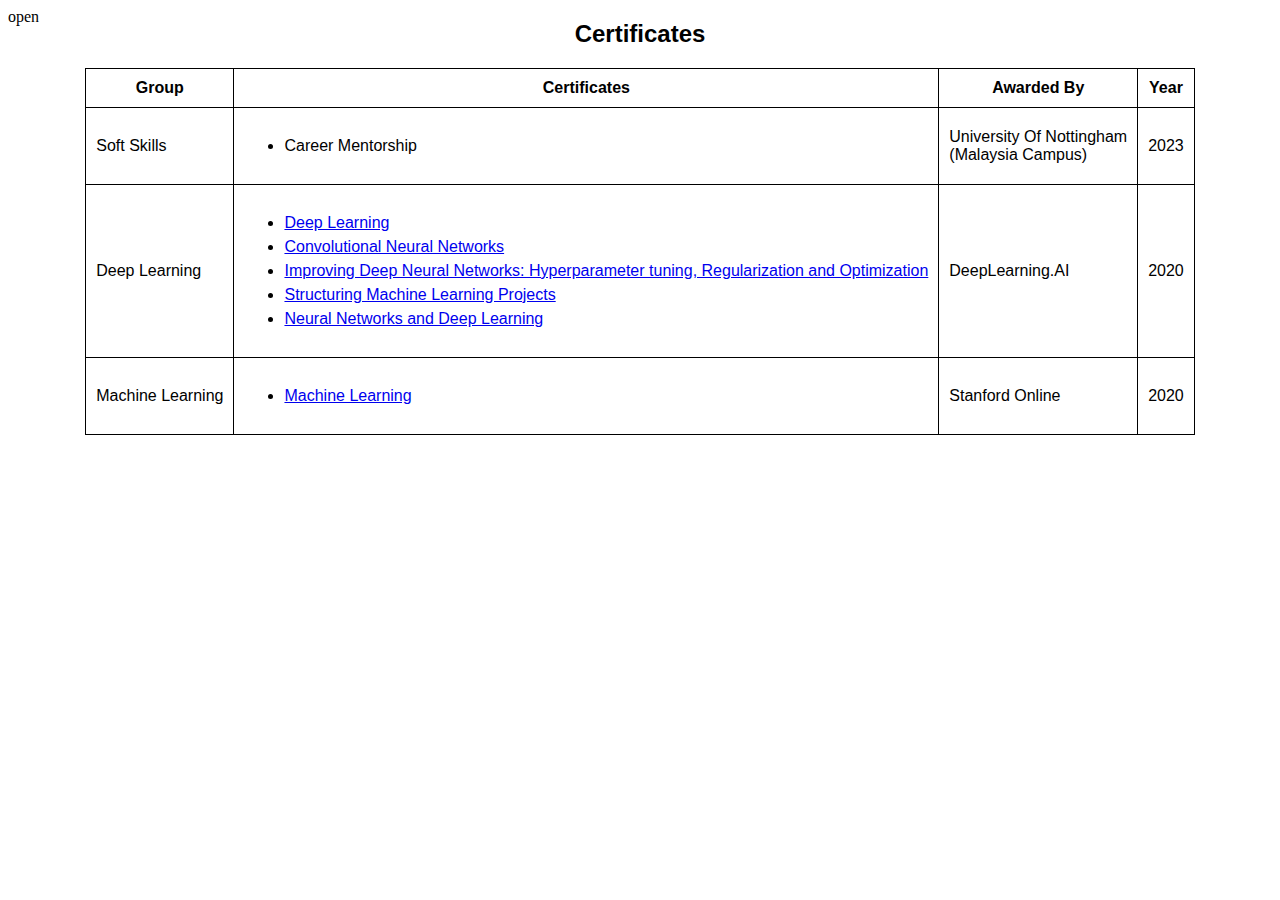
==== certificates.html @ 1027e442 "Create certificates.html" ====
<!DOCTYPE html>
<html>

<head>

<title>Aqwam's Portfolio</title>

<link rel="stylesheet" href="style.css">

</head>

<body>

<object data="sidebar.html" class="sidebar"></object>

<h2>Certificates</h2>

<table class = "center">
	<tr>
		<th>Group</th>
		<th>Certificates</th>
		<th>Awarded By</th>
		<th>Year</th>
	</tr>
	<tr>
		<td>Soft Skills</td>
		<td>
			<ul>
				<li>Career Mentorship</li>
			</ul>
		</td>
		<td>University Of Nottingham 
		<br>(Malaysia Campus)</td>
		<td>2023</td>
	</tr>
	<tr>
		<td>Deep Learning</td>
		<td>
			<ul>
				<li><a href="https://coursera.org/verify/specialization/3SJFZM7ZPDZS">Deep Learning</a></li>
				<li><a href="https://coursera.org/verify/ZZS8TFAGGNW9">Convolutional Neural Networks</a></li>
				<li><a href="https://coursera.org/verify/8RFGAXVK2THQ">Improving Deep Neural Networks: Hyperparameter tuning, Regularization and Optimization</a></li>
				<li><a href="https://coursera.org/verify/4UHVY7NJW59F">Structuring Machine Learning Projects</a></li>
				<li><a href="https://coursera.org/verify/2X6P8CLXGCAY">Neural Networks and Deep Learning</a></li>
			</ul>
		</td>
		<td>DeepLearning.AI</td>
		<td>2020</td>
	</tr>
	<tr>
		<td>Machine Learning</td>
		<td>
			<ul>
				<li><a href="https://coursera.org/verify/MGYTY9BKB76A">Machine Learning</a></li>
			</ul>
		</td>
		<td>Stanford Online</td>
		<td>2020</td>
	</tr>
	
</table>

</body>
</html>
---- style.css ----
h1 {
	
	font-family: Arial, sans-serif;
	text-align: center;
}

h2 {
	
	font-family: Arial, sans-serif;
	text-align: center;
}

h3 {
	
	font-family: Arial, sans-serif;
	text-align: center;
}

table, th, td {
	
  border: 1px solid black;
  border-collapse: collapse;
  font-family: Arial, sans-serif;
  padding: 10px
  
}

table.center {
	
	margin-left: auto; 
	margin-right: auto; 
	
}

img.center {
  display: block;
  margin-left: auto;
  margin-right: auto;
  width: 50%;
}

div.column {
	
	float: left;
	width: 33.33%;
	
}

div.reset {
	
	float: middle;
	width: 100%;
	
}

div.row:after {
	
	content: “”;
	display: table;
	clear: both;

}

ul li { 

	padding: 3px 0px; 

}

/* The side navigation menu */
div.sidebar {
  height: 100%; /* 100% Full-height */
  width: 0; /* 0 width - change this with JavaScript */
  position: fixed; /* Stay in place */
  z-index: 1; /* Stay on top */
  top: 0; /* Stay at the top */
  left: 0;
  background-color: #000080;
  overflow-x: hidden; /* Disable horizontal scroll */
  padding-top: 60px; /* Place content 60px from the top */
  transition: 0.5s; /* 0.5 second transition effect to slide in the sidenav */
}

/* The navigation menu links */
div.sidebar a {
  padding: 8px 8px 8px 32px;
  text-decoration: none;
  font-size: 20px;
  color: #818181;
  display: block;
  transition: 0.3s;
}

/* When you mouse over the navigation links, change their color */
div.sidebar a:hover {
  color: #f1f1f1;
}

/* Position and style the close button (top right corner) */
div.sidebar .closebutton {
  position: absolute;
  top: 0;
  right: 25px;
  font-size: 36px;
  margin-left: 50px;
}

/* On smaller screens, where height is less than 450px, change the style of the sidenav (less padding and a smaller font size) */
@media screen and (max-height: 450px) {
  div.sidebar {padding-top: 15px;}
  div.sidebar a {font-size: 18px;}
}

object.sidebar {
	position: absolute;
	top: 0;
	left: 0;
	height: 100%;
	width: 100%;
	z-index: 10;
	
}
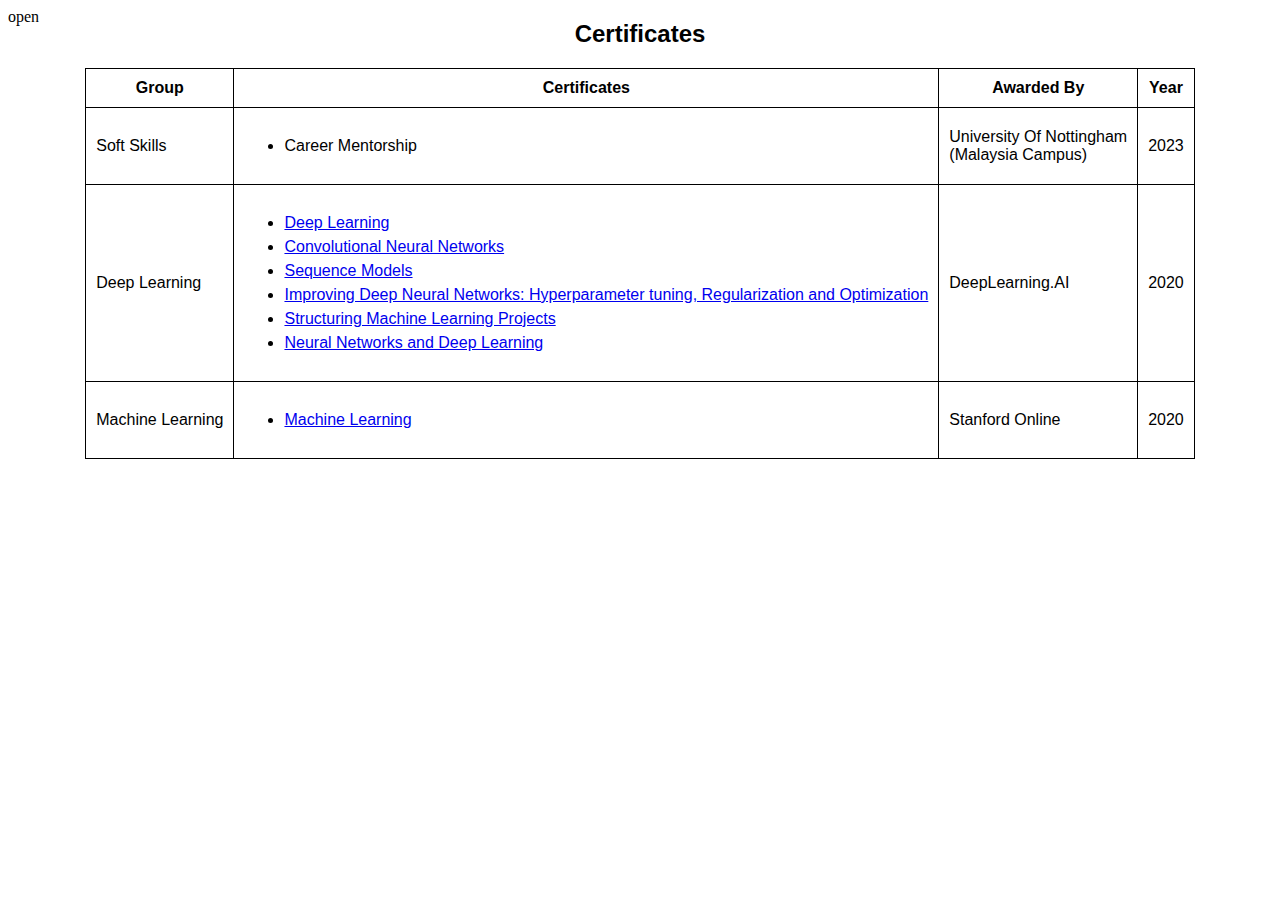
==== commit dbb9098e: "Update certificates.html" ====
--- a/certificates.html
+++ b/certificates.html
@@ -39,6 +39,7 @@
 			<ul>
 				<li><a href="https://coursera.org/verify/specialization/3SJFZM7ZPDZS">Deep Learning</a></li>
 				<li><a href="https://coursera.org/verify/ZZS8TFAGGNW9">Convolutional Neural Networks</a></li>
+				<li><a href="https://coursera.org/verify/YUTHKTAMMVKT">Sequence Models</a></li>
 				<li><a href="https://coursera.org/verify/8RFGAXVK2THQ">Improving Deep Neural Networks: Hyperparameter tuning, Regularization and Optimization</a></li>
 				<li><a href="https://coursera.org/verify/4UHVY7NJW59F">Structuring Machine Learning Projects</a></li>
 				<li><a href="https://coursera.org/verify/2X6P8CLXGCAY">Neural Networks and Deep Learning</a></li>
--- a/style.css
+++ b/style.css
@@ -116,7 +116,7 @@
 	top: 0;
 	left: 0;
 	height: 100%;
-	width: 100%;
-	z-index: 10;
+	width: 20%;
+	z-index: 1;
 	
 }
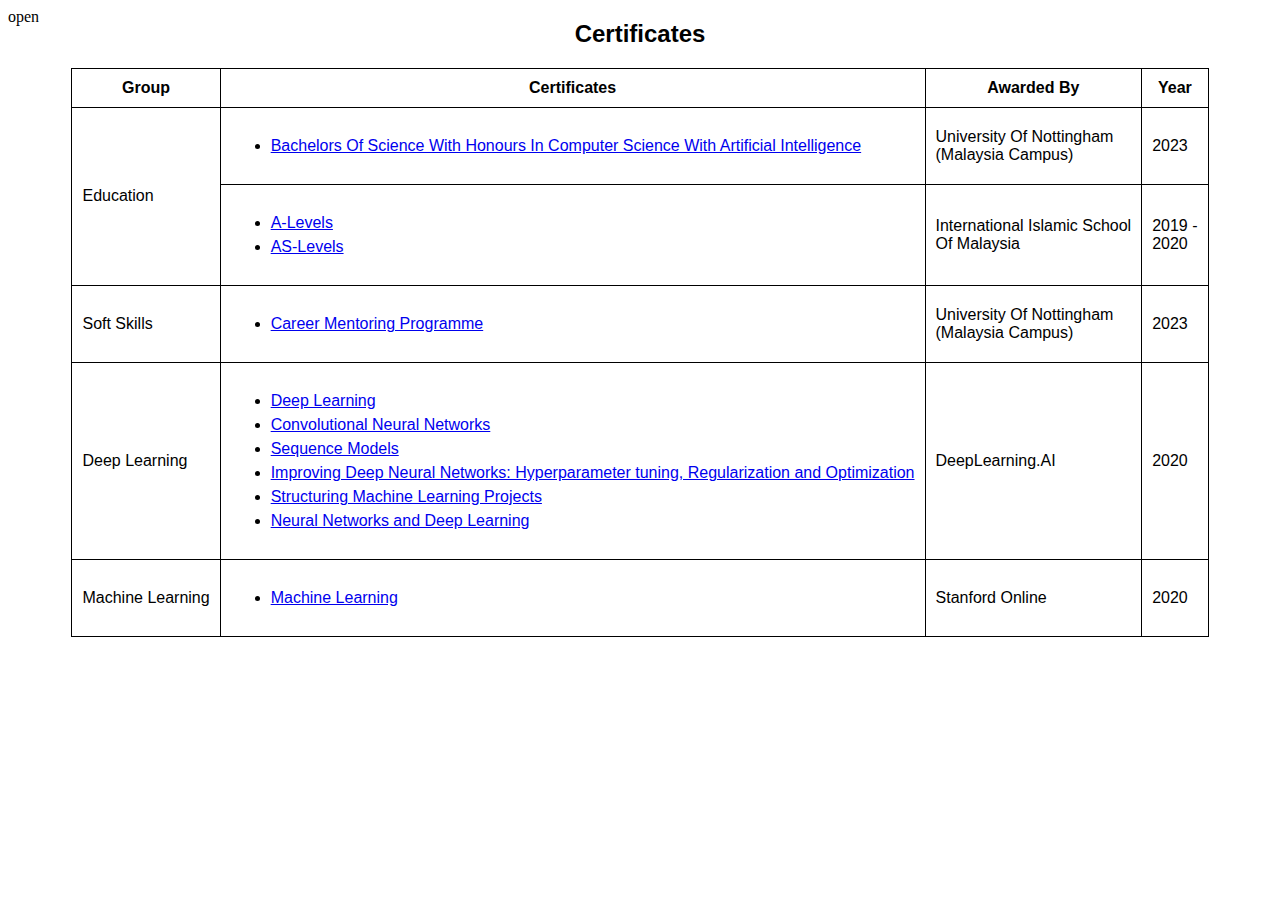
==== commit 9e715118: "Update certificates.html" ====
--- a/certificates.html
+++ b/certificates.html
@@ -23,13 +23,34 @@
 		<th>Year</th>
 	</tr>
 	<tr>
+		<td rowspan="2">Education</td>
+		<td>
+			<ul>
+				<li><a href="certificates_folder/degree.pdf">Bachelors Of Science With Honours In Computer Science With Artificial Intelligence</li></td>
+			</ul>
+		<td>University Of Nottingham 
+		<br>(Malaysia Campus)</td>
+		<td>2023</td>
+	<tr>
+		<td>
+			<ul>
+				<li><a href="certificates_folder/a-level.pdf">A-Levels</li>
+				<li><a href="certificates_folder/as-level.pdf">AS-Levels</li>
+			</ul>
+		</td>
+		<td>International Islamic School 
+		<br>Of Malaysia</td>
+		<td>2019 -
+		<br>2020</td>
+	</tr>
+	<tr>
 		<td>Soft Skills</td>
 		<td>
 			<ul>
-				<li>Career Mentorship</li>
+				<li><a href="certificates_folder/career_mentoring_programme.pdf">Career Mentoring Programme</td></li>
 			</ul>
 		</td>
-		<td>University Of Nottingham 
+		<td>University Of Nottingham
 		<br>(Malaysia Campus)</td>
 		<td>2023</td>
 	</tr>
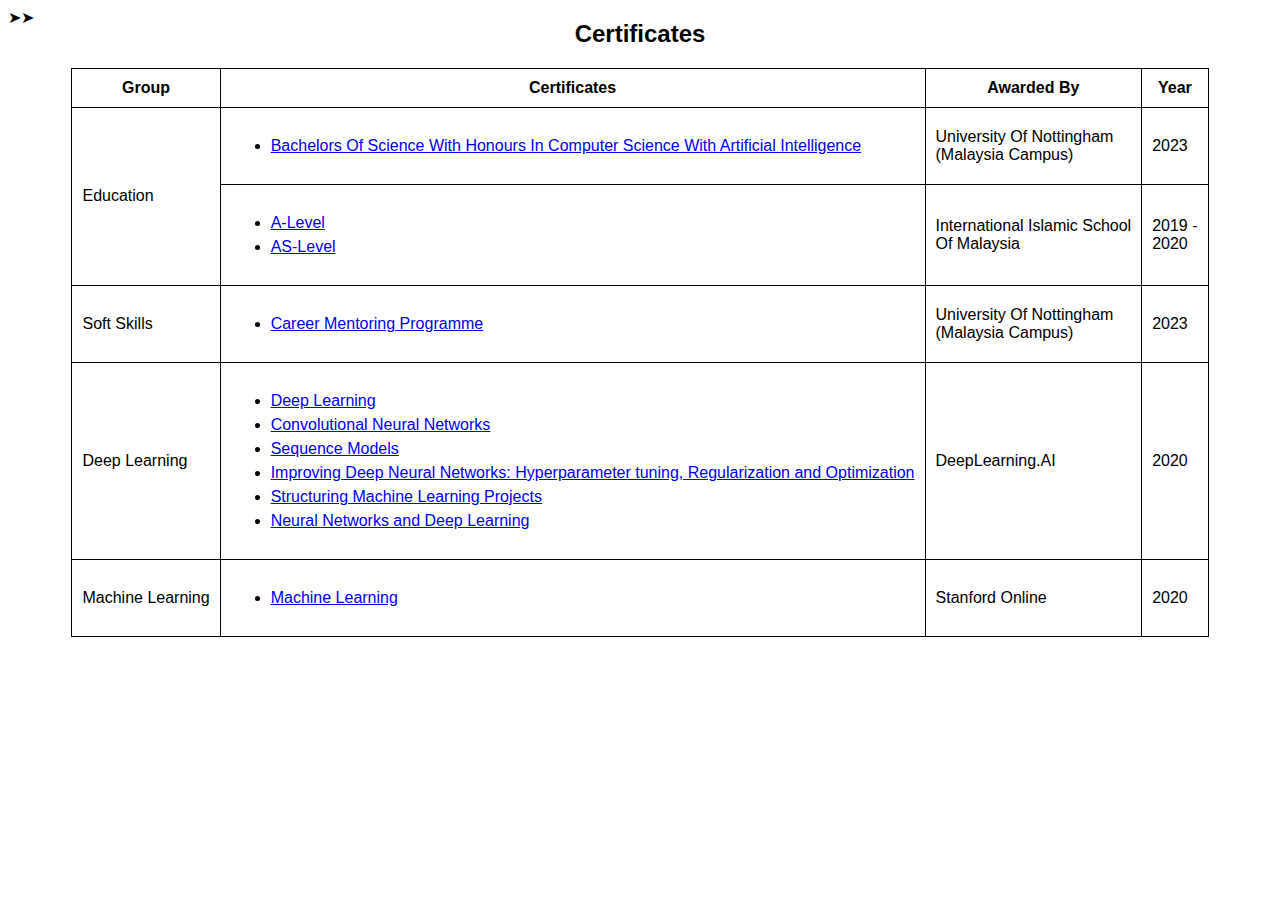
==== commit e8658b7e: "Update certificates.html" ====
--- a/certificates.html
+++ b/certificates.html
@@ -34,8 +34,8 @@
 	<tr>
 		<td>
 			<ul>
-				<li><a href="certificates_folder/a-level.pdf">A-Levels</li>
-				<li><a href="certificates_folder/as-level.pdf">AS-Levels</li>
+				<li><a href="certificates_folder/a-level.pdf">A-Level</li>
+				<li><a href="certificates_folder/as-level.pdf">AS-Level</li>
 			</ul>
 		</td>
 		<td>International Islamic School 
